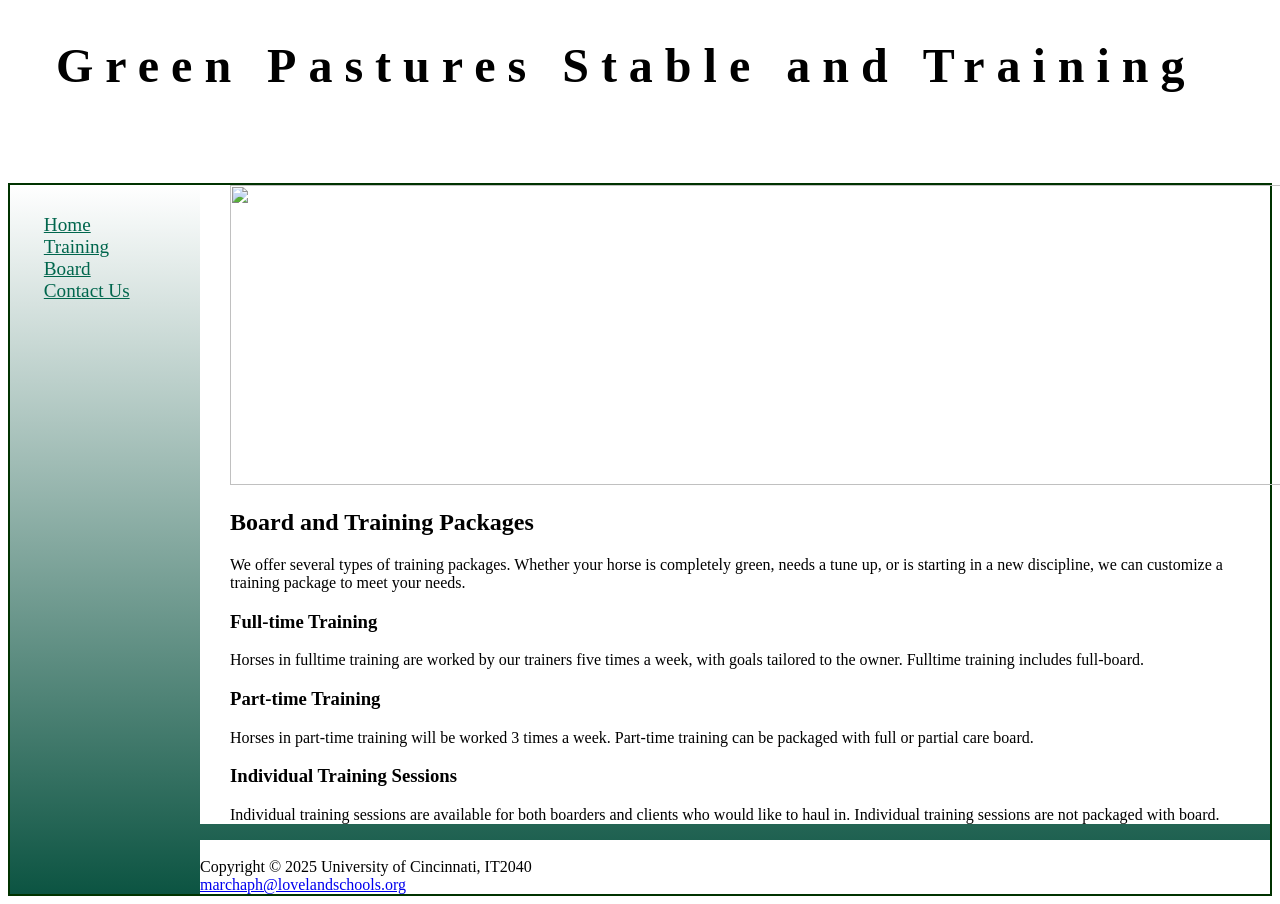
==== board.html @ 07134487 "Rename lab3_board.html to board.html" ====
<!DOCTYPE html>
<html lang="en">
	<head>
		<title>Training</title>
		<meta charset="utf-8">
		<link rel="stylesheet" href="lab3_GPST.css">
	</head>
	<body>
		
			<header><h1>Green Pastures Stable and Training</h1></header>
			<div id="wrapper">
			<nav>
				<a href="lab3_index.html" style="margin: 0px 5px 0px 5px;">Home</a>
				<a href="lab3_training.html" style="margin: 0px 5px 0px 5px;">Training</a>
				<a href="lab3_board.html" style="margin: 0px 5px 0px 5px;">Board</a>
				<a href="contact.html" style="margin: 0px 5px 0px 5px;">Contact Us</a>
			</nav>
			<main>
			<img src="fenceline.png" width="1673" height="300">
				<h2>Board and Training Packages</h2>
				<p>We offer several types of training packages. Whether your horse is completely green, needs a tune up, or is starting in a new discipline, we can customize a training package to meet your needs.</p>
				<h3>Full-time Training</h3>
				<p>Horses in fulltime training are worked by our trainers five times a week, with goals tailored to the owner. Fulltime training includes full-board.</p>
				<h3>Part-time Training</h3>
				<p>Horses in part-time training will be worked 3 times a week. Part-time training can be packaged with full or partial care board.</p>
				<h3>Individual Training Sessions</h3>
				<p>Individual training sessions are available for both boarders and clients who would like to haul in. Individual training sessions are not packaged with board. </p>
			</main>
			<footer>
				<br>Copyright &copy; 2025 University of Cincinnati, IT2040<br>
				<a href="mailto:marchaph@lovelandschools.org">marchaph@lovelandschools.org</a>
			</footer>
		</div>
	</body>
</html>
---- lab3_GPST.css ----
* {
  box-sizing: border-box;
}


body {
  background-color: #FFFFFF;
  
}


#wrapper {
  background-color: #0C5442;
  background-image: linear-gradient(#FFFFFF, #0C5442);
  border: 1.5pt solid #003300;
}


header {
  height: 175px;
  padding-top: 30px;
  padding-left: 3em;
  
}


h1 {
  margin-top: 0;
  font-size: 3em;
  letter-spacing: 0.25em;
}

nav {
  padding: 1.5em;
  font-size: 120%;
  float: left;
  width: 160px;
}

nav ul {
  list-style-type: none;
  margin: 0;
  padding-left: 0;
  font-size: 1.2em;
}

nav a:link {
  color: #00664D;
}

nav a:visited {
  color: #7A7A52;
}

nav a:hover {
  color: #FFFFFF;
}

main {
  background-color: #FFFFFF;
  margin-left: 190px;
  padding-left: 30px;
}

main ul {
}

#homeImage, #boardImage, #trainingImage {
  margin-left: 190px;
}

footer {
  margin-left: 190px;
  background-color: #FFFFFF;
}
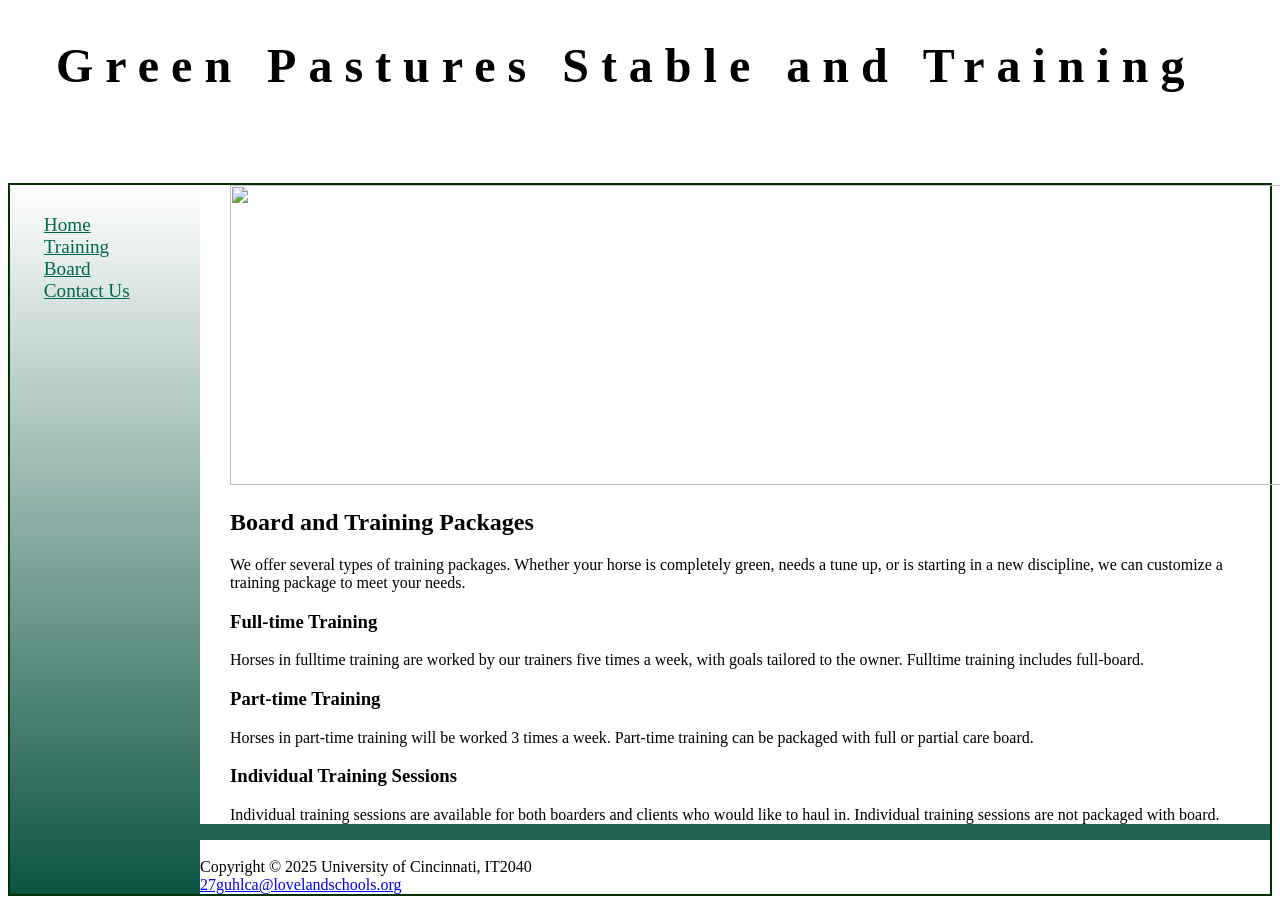
==== commit ffc58494: "Update board.html" ====
--- a/board.html
+++ b/board.html
@@ -3,16 +3,16 @@
 	<head>
 		<title>Training</title>
 		<meta charset="utf-8">
-		<link rel="stylesheet" href="lab3_GPST.css">
+		<link rel="stylesheet" href="GPST.css">
 	</head>
 	<body>
 		
 			<header><h1>Green Pastures Stable and Training</h1></header>
 			<div id="wrapper">
 			<nav>
-				<a href="lab3_index.html" style="margin: 0px 5px 0px 5px;">Home</a>
-				<a href="lab3_training.html" style="margin: 0px 5px 0px 5px;">Training</a>
-				<a href="lab3_board.html" style="margin: 0px 5px 0px 5px;">Board</a>
+				<a href="index.html" style="margin: 0px 5px 0px 5px;">Home</a>
+				<a href="training.html" style="margin: 0px 5px 0px 5px;">Training</a>
+				<a href="board.html" style="margin: 0px 5px 0px 5px;">Board</a>
 				<a href="contact.html" style="margin: 0px 5px 0px 5px;">Contact Us</a>
 			</nav>
 			<main>
@@ -28,7 +28,7 @@
 			</main>
 			<footer>
 				<br>Copyright &copy; 2025 University of Cincinnati, IT2040<br>
-				<a href="mailto:marchaph@lovelandschools.org">marchaph@lovelandschools.org</a>
+				<a href="mailto:27guhlca@lovelandschools.org">27guhlca@lovelandschools.org</a>
 			</footer>
 		</div>
 	</body>
--- a/GPST.css
+++ b/GPST.css
@@ -0,0 +1,76 @@
+
+* {
+  box-sizing: border-box;
+}
+
+
+body {
+  background-color: #FFFFFF;
+  
+}
+
+
+#wrapper {
+  background-color: #0C5442;
+  background-image: linear-gradient(#FFFFFF, #0C5442);
+  border: 1.5pt solid #003300;
+}
+
+
+header {
+  height: 175px;
+  padding-top: 30px;
+  padding-left: 3em;
+  
+}
+
+
+h1 {
+  margin-top: 0;
+  font-size: 3em;
+  letter-spacing: 0.25em;
+}
+
+nav {
+  padding: 1.5em;
+  font-size: 120%;
+  float: left;
+  width: 160px;
+}
+
+nav ul {
+  list-style-type: none;
+  margin: 0;
+  padding-left: 0;
+  font-size: 1.2em;
+}
+
+nav a:link {
+  color: #00664D;
+}
+
+nav a:visited {
+  color: #7A7A52;
+}
+
+nav a:hover {
+  color: #FFFFFF;
+}
+
+main {
+  background-color: #FFFFFF;
+  margin-left: 190px;
+  padding-left: 30px;
+}
+
+main ul {
+}
+
+#homeImage, #boardImage, #trainingImage {
+  margin-left: 190px;
+}
+
+footer {
+  margin-left: 190px;
+  background-color: #FFFFFF;
+}
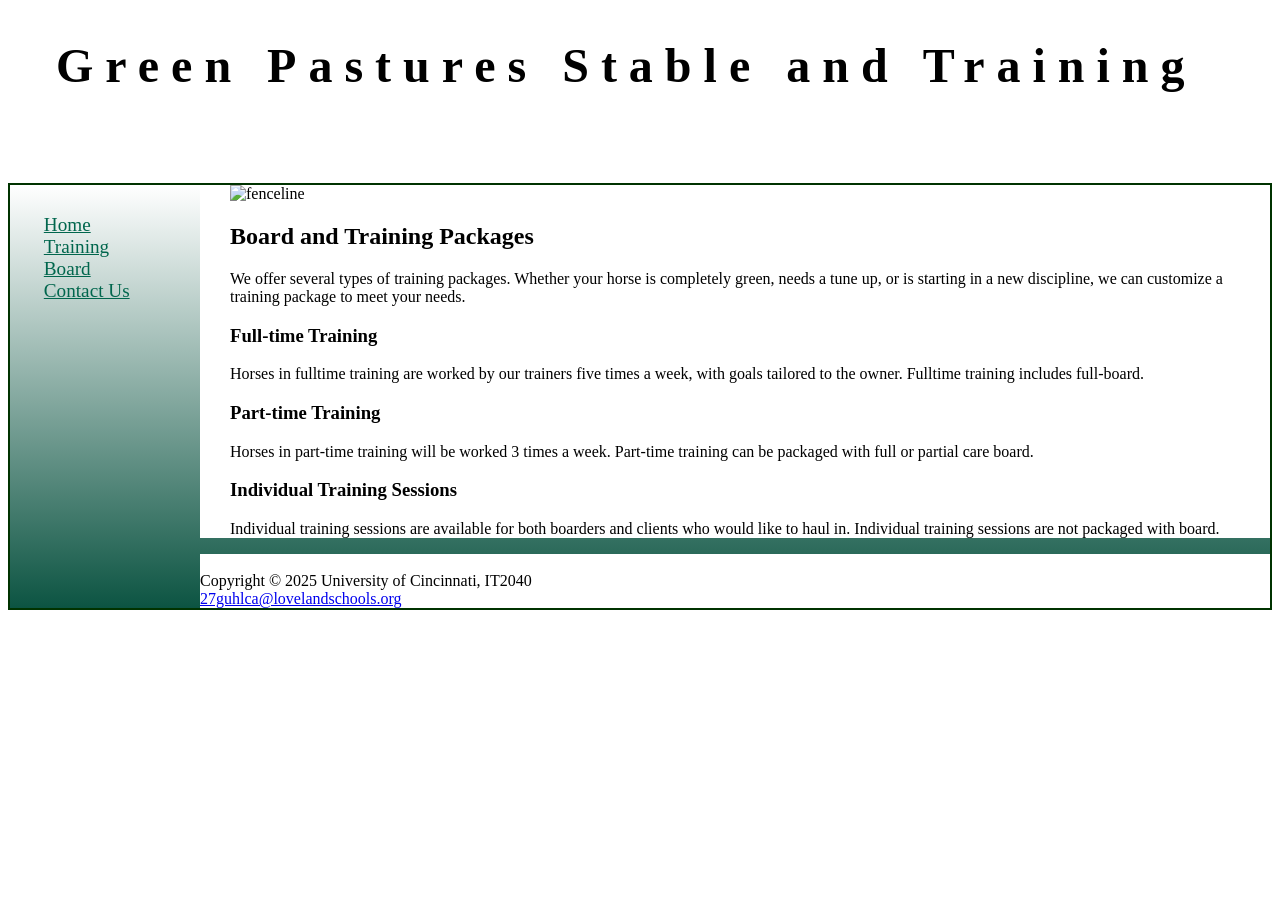
==== commit b0119302: "Update board.html" ====
--- a/board.html
+++ b/board.html
@@ -16,7 +16,7 @@
 				<a href="contact.html" style="margin: 0px 5px 0px 5px;">Contact Us</a>
 			</nav>
 			<main>
-			<img src="fenceline.png" width="1673" height="300">
+			<img src="fenceline.png"  alt="fenceline" width="1673" height="300">
 				<h2>Board and Training Packages</h2>
 				<p>We offer several types of training packages. Whether your horse is completely green, needs a tune up, or is starting in a new discipline, we can customize a training package to meet your needs.</p>
 				<h3>Full-time Training</h3>
